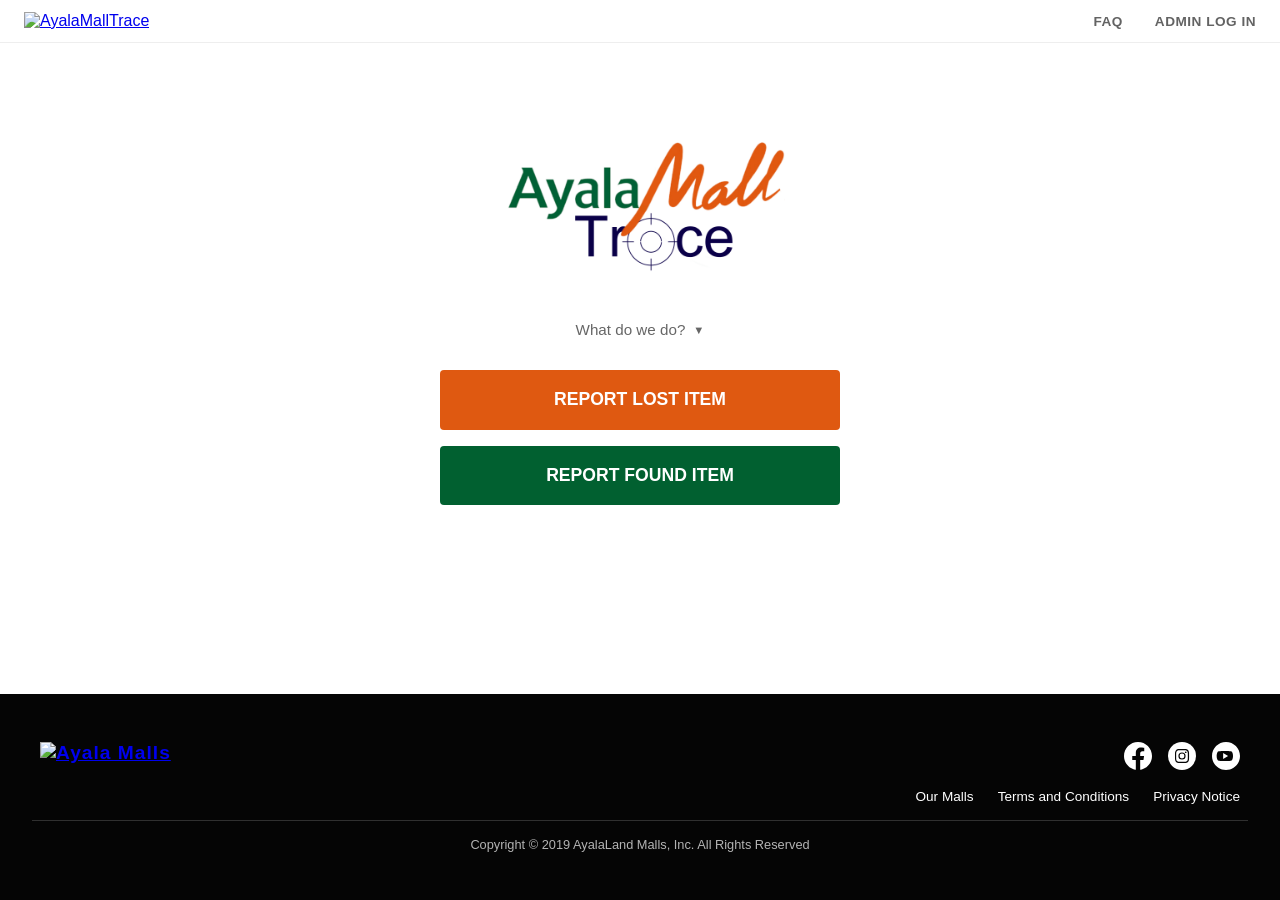
==== docs/index.html @ 49fe06a0 "Add files via upload" ====
<!DOCTYPE html>
<html lang="en">
<head>
    <meta charset="UTF-8">
    <meta name="viewport" content="width=device-width, initial-scale=1.0">
    <title>AyalaMallTrace | Home</title>
    <link rel="stylesheet" href="CSS/Primary-Style.css">
    <link rel="stylesheet" href="CSS/Footer-Style.css">
    <link rel="stylesheet" href="CSS/Nav-Style.css">
</head>
<body>

    <nav class="top-navbar">
        <div class="nav-brand">
            <a href="index.html" class="nav-logo-link">
                <img src="https://www.ayalamalls.com/static/media/ayala-malls-logo.840dd606.svg" alt="AyalaMallTrace" class="nav-img-logo">
            </a>
        </div>
        <div class="nav-links">
            <a href="https://www.ayalamalls.com/main/faq">FAQ</a>
            <a href="#">ADMIN LOG IN</a>
        </div>
    </nav>

    <main>
        <div class="home-content">
            
            <img src="Assets/Logo.png" alt="AyalaMallTrace Main Logo" class="main-img-logo">
            
            <details class="info-toggle">
                <summary>
                    What do we do? 
                    <span class="arrow">&#9660;</span>
                </summary>
                <p class="description">
                    We provide a direct line to mall security for lost and found items. File a report immediately to help us track, verify, and secure your belongings across all Ayala Malls premises.
                </p>
            </details>

            <div class="button-group-vertical">
                <a href="z-LI-Form.html" class="btn btn-lost">REPORT LOST ITEM</a>
                <a href="z-FI-Form.html" class="btn btn-found">REPORT FOUND ITEM</a>
            </div>
            
        </div>
    </main>

    <footer class="site-footer">
        <div class="footer-container">
            
            <div class="footer-left">
                <div class="footer-brand">
                    <a href="https://www.ayalamalls.com/">
                    <img src="https://www.ayalamalls.com/static/media/ayala-malls-logo.840dd606.svg" alt="Ayala Malls" class="footer-logo">
                    </a>
                </div>
            </div>

            <div class="footer-right">
                <div class="social-icons">
                    <a href="https://www.facebook.com/AyalaMalls360" aria-label="Facebook">
                        <svg width="28" height="28" viewBox="0 0 24 24" fill="white" xmlns="http://www.w3.org/2000/svg">
                            <path d="M12 0C5.373 0 0 5.373 0 12c0 5.99 4.388 10.954 10.125 11.854V15.47H7.078v-3.47h3.047V9.356c0-3.007 1.792-4.669 4.533-4.669 1.312 0 2.686.235 2.686.235v2.953H15.83c-1.491 0-1.956.925-1.956 1.874v2.25h3.328l-.532 3.47h-2.796v8.385C19.612 22.954 24 17.99 24 12c0-6.627-5.373-12-12-12z"/>
                        </svg>
                    </a>

                    <a href="https://www.instagram.com/iloveayalamalls/" aria-label="Instagram">
                        <svg width="28" height="28" viewBox="0 0 24 24" fill="none" xmlns="http://www.w3.org/2000/svg">
                            <circle cx="12" cy="12" r="12" fill="white"/>
                            <path d="M12 7c1.63 0 1.823.007 2.467.036.595.027.918.127 1.133.21.285.11.488.243.702.457.214.214.347.417.457.702.083.215.183.538.21 1.133.03.644.036.837.036 2.467s-.007 1.823-.036 2.467c-.027.595-.127.918-.21 1.133a1.895 1.895 0 0 1-.457.702 1.895 1.895 0 0 1-.702.457c-.215.083-.538.183-1.133.21-.644.03-.837.036-2.467.036s-1.823-.007-2.467-.036c-.595-.027-.918-.127-1.133-.21a1.895 1.895 0 0 1-.702-.457 1.895 1.895 0 0 1-.457-.702c-.083-.215-.183-.538-.21-1.133C7.006 13.823 7 13.63 7 12s.007-1.823.036-2.467c.027-.595.127-.918.21-1.133.11-.285.243-.488.457-.702.214-.214.417-.347.702-.457.215-.083.538-.183 1.133-.21C10.177 7.006 10.37 7 12 7zm0-1c-1.657 0-1.864.007-2.514.037-.648.03-1.092.133-1.48.284a2.89 2.89 0 0 0-1.044.68 2.89 2.89 0 0 0-.68 1.044c-.15.387-.254.831-.283 1.48C6.007 10.136 6 10.343 6 12s.007 1.864.037 2.514c.03.648.133 1.092.284 1.48.156.401.378.742.68 1.044.302.302.643.524 1.044.68.388.15.832.254 1.48.283.65.03.857.037 2.514.037s1.864-.007 2.514-.037c.648-.03 1.092-.133 1.48-.284a2.91 2.91 0 0 0 1.044-.68c.302-.302.524-.643.68-1.044.15-.388.254-.832.283-1.48.03-.65.037-.857.037-2.514s-.007-1.864-.037-2.514c-.03-.648-.133-1.092-.284-1.48a2.91 2.91 0 0 0-.68-1.044 2.89 2.89 0 0 0-1.044-.68c-.387-.15-.831-.254-1.48-.283C13.864 6.007 13.657 6 12 6z" fill="#050505"/>
                            <path d="M12 8.919a3.081 3.081 0 1 0 0 6.162 3.081 3.081 0 0 0 0-6.162zm0 5.162a2.081 2.081 0 1 1 0-4.162 2.081 2.081 0 0 1 0 4.162z" fill="#050505"/>
                            <circle cx="15.203" cy="8.797" r="0.72" fill="#050505"/>
                        </svg>
                    </a>

                    <a href="https://www.youtube.com/channel/UCkZGCcsk7YZ_QcgP6hwcJrQ" aria-label="YouTube">
                        <svg width="28" height="28" viewBox="0 0 24 24" fill="white" xmlns="http://www.w3.org/2000/svg">
                            <path d="M12 0C5.373 0 0 5.373 0 12c0 6.627 5.373 12 12 12s12-5.373 12-12C24 5.373 18.627 0 12 0zm5.498 14.814a1.716 1.716 0 0 1-1.212 1.22c-1.07.288-5.286.288-5.286.288s-4.216 0-5.286-.288a1.716 1.716 0 0 1-1.212-1.22C4 13.738 4 12 4 12s0-1.738.502-2.814a1.716 1.716 0 0 1 1.212-1.22c1.07-.288 5.286-.288 5.286-.288s4.216 0 5.286.288a1.716 1.716 0 0 1 1.212 1.22C18 10.262 18 12 18 12s0 1.738-.502 2.814zM9.545 9.432l4.273 2.568-4.273 2.568V9.432z"/>
                        </svg>
                    </a>
                </div>
                <ul class="footer-nav">
                    <li><a href="https://www.ayalamalls.com/main/malls">Our Malls</a></li>
                    <li><a href="https://www.ayalamalls.com/">Terms and Conditions</a></li>
                    <li><a href="https://www.ayalamalls.com/webview/ayalamalls-website-privacy#">Privacy Notice</a></li>
                </ul>
            </div>
        </div>
        <br>
        <hr>
        <p class="copyright">Copyright © 2019 AyalaLand Malls, Inc. All Rights Reserved</p>
    </footer>

    <script src="JavaScript/Logic.js"></script>
</body>
</html>
---- docs/CSS/Primary-Style.css ----
/* =========================================
   GLOBAL VARIABLES & RESETS
   ========================================= */
:root {
    /* Updated Primary Colors */
    --primary-green: #016030;
    --primary-orange: #df5911;
    
    --secondary-color: #ffffff;
    --accent-color: #f4f4f4;
    --text-main: #333333;
    --text-light: #666666;
    --border-color: #dddddd;
    --font-stack: 'Helvetica Neue', Helvetica, Arial, sans-serif;
}

* {
    box-sizing: border-box;
    margin: 0;
    padding: 0;
}

body {
    font-family: var(--font-stack);
    color: var(--text-main);
    background-color: var(--secondary-color);
    display: flex;
    flex-direction: column;
    min-height: 100vh;
}

/* =========================================
   MAIN CONTAINER
   ========================================= */
main {
    flex: 1;
    display: flex;
    justify-content: center;
    align-items: center;
    padding: 3rem 1.5rem;
    margin-bottom: 8.75rem;
    background-color: var(--secondary-color);
    animation: fadeIn 0.4s ease-in-out;
}

@keyframes fadeIn {
    from { opacity: 0; transform: translateY(10px); }
    to { opacity: 1; transform: translateY(0); }
}

/* =========================================
   HOME PAGE COMPONENTS
   ========================================= */
.home-content {
    text-align: center;
    width: 100%;
    max-width: 600px;
    margin: 0 auto;
}

.main-img-logo {
    width: 100%;
    max-width: 400px; 
    height: auto;
}

/* Updated Toggle / Accordion Styles */
.info-toggle {
    margin-bottom: 2rem;
    background-color: transparent;
    border-left: none;
    padding: 0;
    width: fit-content;
    margin-left: auto;
    margin-right: auto;
}

.info-toggle summary {
    font-weight: 500;
    font-size: 0.95rem;
    cursor: pointer;
    list-style: none;
    display: flex;
    justify-content: center;
    align-items: center;
    gap: 0.5rem;
    color: var(--text-light);
    outline: none;
}

.info-toggle summary::-webkit-details-marker {
    display: none;
}

/* Arrow styling */
.info-toggle .arrow {
    font-size: 0.7rem;
    transition: transform 0.3s ease;
    color: var(--text-light);
    display: inline-block;
}

.info-toggle[open] .arrow {
    transform: rotate(180deg);
}

.info-toggle .description {
    margin-top: 1rem;
    color: var(--text-light);
    line-height: 1.6;
    font-size: 0.95rem;
    /* CHANGE: This ensures the text block itself is centered */
    text-align: center;
    /* CHANGE: Explicitly limiting the width of the description so it doesn't span too wide */
    max-width: 400px;
    margin-left: auto;
    margin-right: auto;
}

/* =========================================
   GLOBAL BUTTON STYLES
   ========================================= */
.button-group-vertical {
    display: flex;
    flex-direction: column;
    gap: 1rem;
    align-items: center;
}

.btn {
    padding: 1.2rem 2rem; 
    font-size: 1.1rem; 
    font-weight: bold;
    text-transform: uppercase;
    border: none;
    cursor: pointer;
    transition: all 0.3s ease;
    text-align: center;
    width: 100%;
    max-width: 400px; 
    text-decoration: none;
    display: inline-block;
    border-radius: 4px;
    color: var(--secondary-color);
}

/* Home Page Specific Buttons */
.btn-lost {
    background-color: var(--primary-orange);
}

.btn-lost:hover {
    background-color: #c24d0f; 
}

.btn-found {
    background-color: var(--primary-green);
}

.btn-found:hover {
    background-color: #014d26; 
}

/* Form Action Buttons */
.btn-primary {
    background-color: var(--primary-green);
    color: var(--secondary-color);
}

.btn-primary:hover {
    background-color: #014c26;
    transform: translateY(-1px);
}

.btn-secondary {
    background-color: transparent;
    color: var(--text-light);
    border: 1px solid #cccccc;
}

.btn-secondary:hover {
    border-color: var(--primary-green);
    color: var(--primary-green);
    background-color: rgba(1, 96, 48, 0.05);
}

/* =========================================
   FORM STYLES
   ========================================= */
.form-container {
    background-color: var(--secondary-color);
    padding: 3rem;
    border: 1px solid var(--border-color);
    border-radius: 8px;
    width: 100%;
    max-width: 800px;
    box-shadow: 0 4px 20px rgba(0, 0, 0, 0.04);
}

.form-header {
    text-align: center;
    margin-bottom: 2.5rem;
    font-size: 2rem;
    font-weight: 800;
    color: var(--text-main);
    letter-spacing: 0.5px;
}

.form-grid {
    display: grid;
    grid-template-columns: 1fr 1fr;
    gap: 1.5rem 2rem;
}

.form-group {
    display: flex;
    flex-direction: column;
}

.form-group.full-width {
    grid-column: span 2;
}

.form-group label {
    font-size: 0.85rem;
    font-weight: 700;
    margin-bottom: 0.5rem;
    text-transform: uppercase;
    letter-spacing: 0.5px;
    color: var(--text-main);
}

.form-group input, 
.form-group select, 
.form-group textarea {
    padding: 0.85rem 1rem;
    border: 1px solid #cccccc;
    border-radius: 4px;
    background-color: #fafafa;
    font-family: inherit;
    font-size: 1rem;
    color: var(--text-main);
    transition: all 0.2s ease;
}

.form-group input:focus, 
.form-group select:focus, 
.form-group textarea:focus {
    outline: none;
    border-color: var(--primary-orange);
    background-color: var(--secondary-color);
    box-shadow: 0 0 0 3px rgba(223, 89, 17, 0.1);
}

.form-group textarea {
    resize: vertical;
    min-height: 120px;
}

.form-actions {
    margin-top: 2.5rem;
    display: flex;
    justify-content: space-between;
    align-items: center;
    padding-top: 1.5rem;
    border-top: 1px solid var(--border-color);
}

/* =========================================
   INSTRUCTION PAGE STYLES
   ========================================= */
.instruction-container {
    text-align: center;
    padding: 4rem 3rem;
    border: 1px solid var(--border-color);
    border-radius: 8px;
    background-color: #fafafa;
    width: 100%;
    max-width: 700px;
}

.instruction-icon {
    font-size: 4rem;
    margin-bottom: 1rem;
    line-height: 1;
}

.instruction-title {
    font-size: 1.8rem;
    margin-bottom: 1.5rem;
    font-weight: 800;
    color: var(--text-main);
}

.instruction-text {
    color: var(--text-light);
    line-height: 1.7;
    margin-bottom: 2.5rem;
    font-size: 1.05rem;
}

.instruction-text strong {
    color: var(--text-main);
    display: block;
    margin-bottom: 0.5rem;
}

/* =========================================
   FOOTER STYLES
   ========================================= */
footer {
    background-color: #000000;
    color: #ffffff;
    padding: 2.5rem 3rem;
    font-size: 0.85rem;
}

.footer-content {
    display: flex;
    flex-direction: column;
    align-items: flex-start;
    gap: 1rem;
    max-width: 1200px;
    margin: 0 auto;
}

.footer-brand {
    font-weight: bold;
    font-size: 1.2rem;
    color: var(--primary-orange);
    letter-spacing: 1px;
    margin-bottom: 0.5rem;
}

.footer-links {
    display: flex;
    gap: 1.5rem;
    color: #aaaaaa;
}

.footer-copyright {
    color: #666666;
    margin-top: 1rem;
}

/* =========================================
   UNIFIED MOBILE RESPONSIVENESS
   ========================================= */
@media (max-width: 768px) {
    /* Nav Mobile */
    nav { flex-direction: column; gap: 1rem; padding: 1rem; }
    .nav-links { margin: 0; }
    .nav-links a { margin: 0 1rem; }

    /* Footer Mobile */
    .footer-content { align-items: center; text-align: center; }
    .footer-links { flex-direction: column; gap: 0.5rem; }

    /* Forms & Instructions Mobile */
    .form-container, .instruction-container {
        padding: 2rem 1.5rem;
    }
    .form-grid {
        grid-template-columns: 1fr;
        gap: 1.2rem;
    }
    .form-group.full-width {
        grid-column: span 1;
    }
    .form-actions {
        flex-direction: column-reverse;
        gap: 1rem;
    }
    .form-actions .btn {
        width: 100% !important;
    }
}
---- docs/CSS/Footer-Style.css ----
/* FOOTER STYLES */
.site-footer {
    background-color: #050505; /* Deep black matching the Ayala layout */
    color: #ffffff;
    padding: 3rem 2rem;
    font-family: 'Helvetica Neue', Helvetica, Arial, sans-serif;
}

hr {
    border: none;
    border-top: 0.5px solid #303030;
}

.footer-container {
    display: flex;
    justify-content: space-between;
    align-items: flex-start;
    max-width: 1200px;
    margin: 0 auto;
    width: 100%;
}

/* Left Section */
.footer-left {
    display: flex;
    flex-direction: column;
    /* gap: 1rem; */
}

.footer-logo {
    height: 55px;
    width: auto;
    display: block;
    /* margin-bottom: 0.5rem; */
}

.footer-nav {
    display: flex;
    gap: 1.5rem;
    list-style: none;
    padding: 0;
    margin: 0;
}

.footer-nav a {
    color: #ffffff;
    text-decoration: none;
    font-size: 0.85rem;
    font-weight: 500;
}

.footer-nav a:hover {
    color: #df5911;
}

.copyright {
    font-size: 0.8rem;
    color: #ddddddce;
    /* margin-top: 0.1rem; */
    text-align: center;
    padding-top: 1rem;
}

/* Right Section */
.footer-right {
    display: flex;
    flex-direction: column;
    align-items: flex-end;
    gap: 0.5rem;
}

.social-icons {
    display: flex;
    gap: 1rem;
    margin-bottom: 0.5rem;
}

.social-icons img {
    width: 28px;
    height: 28px;
    border-radius: 50%; /* If icons need a circular background */
    background-color: #ffffff; 
}

.powered-by {
    font-size: 0.85rem;
    color: #ffffff;
    margin: 0;
}

.dev-link {
    font-size: 0.85rem;
    color: #dddddd;
    text-decoration: none;
}

.dev-link:hover {
    color: #ffffff;
    text-decoration: underline;
}

/* Mobile Responsiveness for Footer */
@media (max-width: 768px) {
    .footer-container {
        flex-direction: column;
        align-items: center;
        text-align: center;
        gap: 2.5rem;
    }
    
    .footer-left, .footer-right {
        align-items: center;
    }
    
    .footer-nav {
        flex-direction: row;
        gap: 0.8rem;
    }
}

/* SVG LOGO */
.social-icon-link svg {
    transition: fill 0.3s ease;
}

.social-icon-link svg:hover {
    fill: #df5911; 
}

/* .social-icons a svg {
    transition: fill 0.2s;
}
.social-icons a:hover svg {
    fill: #df5911;
} */
---- docs/CSS/Nav-Style.css ----
/* NAVIGATION BAR STYLES */
.top-navbar {
    display: flex;
    justify-content: space-between;
    align-items: center;
    padding: 0.75rem 1.5rem;
    background-color: #fffffff0;
    border-bottom: 1px solid #eeeeee; /* Subtle bottom border for separation */
    font-family: 'Helvetica Neue', Helvetica, Arial, sans-serif;
}

.brand-text {
    text-decoration: none;
    color: #000000;
    font-weight: 800;
    font-size: 1.2rem;
    letter-spacing: 1px;
    text-transform: uppercase;
}

.nav-links {
    display: flex;
    gap: 2rem;
}

.nav-links a {
    text-decoration: none;
    color: #636363;
    font-weight: 600;
    font-size: 0.85rem;
    text-transform: uppercase;
    letter-spacing: 0.5px;
    transition: color 0.2s ease;
}

.nav-links a:hover {
    color: #000000;
}

.nav-img-logo {
    max-height: 60px; 
    width: auto;
    display: block;
}

/* Mobile Responsiveness for Nav */
@media (max-width: 768px) {
    .top-navbar {
        flex-direction: column;
        padding: 1rem;
        gap: 1rem;
    }

    .nav-links {
        flex-direction: row;
        gap: 0.5rem;
    }
}
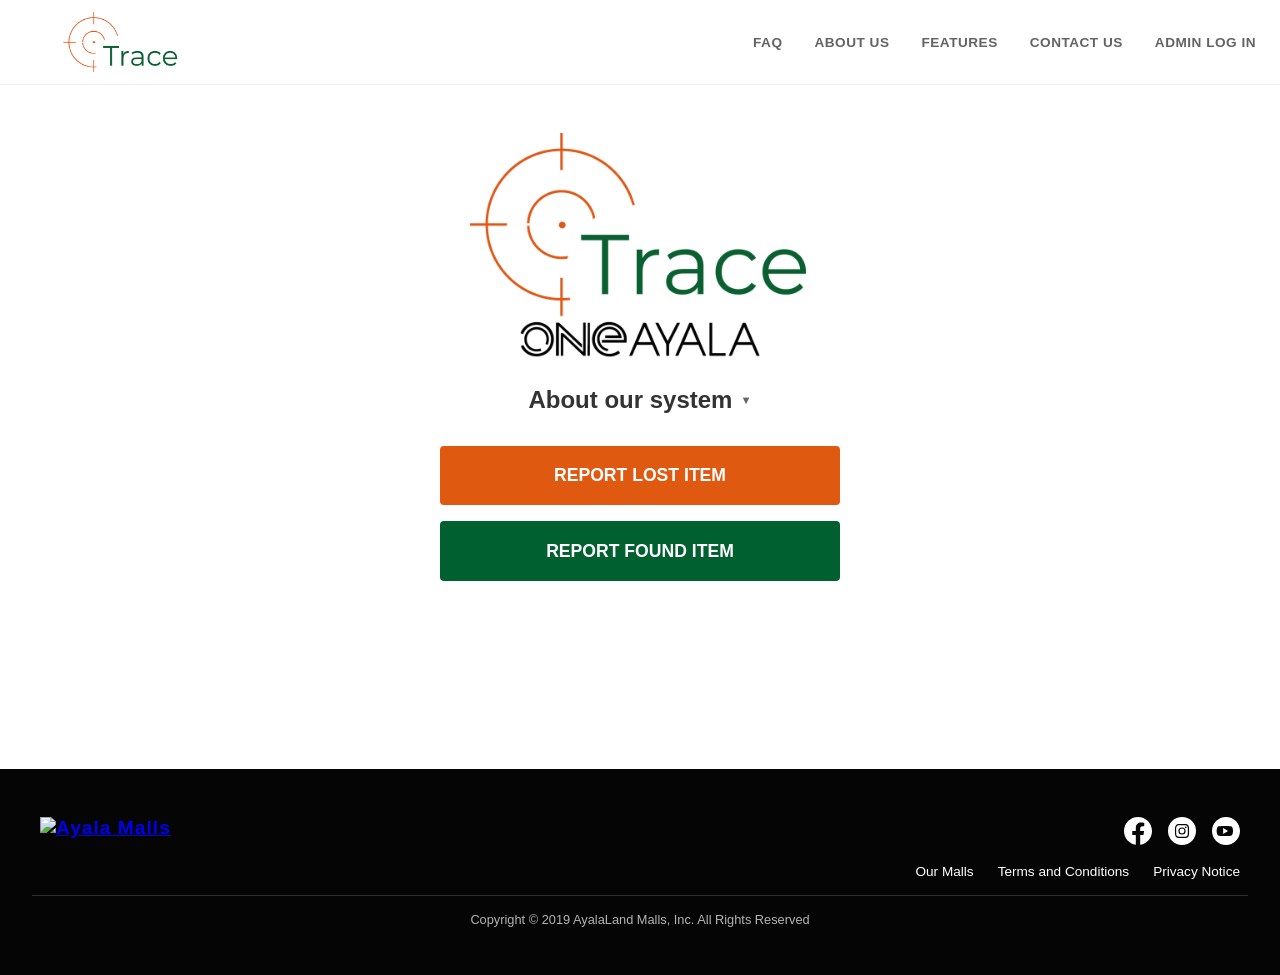
==== commit b3ed2b1f: "Add files via upload" ====
--- a/docs/index.html
+++ b/docs/index.html
@@ -9,37 +9,43 @@
     <link rel="stylesheet" href="CSS/Nav-Style.css">
 </head>
 <body>
-
     <nav class="top-navbar">
         <div class="nav-brand">
             <a href="index.html" class="nav-logo-link">
-                <img src="https://www.ayalamalls.com/static/media/ayala-malls-logo.840dd606.svg" alt="AyalaMallTrace" class="nav-img-logo">
+                <img src="Assets/Logo-nav.png" alt="AyalaMallTrace" class="nav-img-logo">
             </a>
         </div>
         <div class="nav-links">
             <a href="https://www.ayalamalls.com/main/faq">FAQ</a>
-            <a href="#">ADMIN LOG IN</a>
+            <!-- <a href="dashboard.html">DASHBOARD</a> -->
+            <a href="About-us.html">ABOUT US</a>
+            <a href="Features.html">FEATURES</a>
+            <a href="Contact-us.html">CONTACT US</a>
+            <a href="Admin.html">ADMIN LOG IN</a>
         </div>
     </nav>
 
     <main>
         <div class="home-content">
-            
-            <img src="Assets/Logo.png" alt="AyalaMallTrace Main Logo" class="main-img-logo">
-            
-            <details class="info-toggle">
-                <summary>
-                    What do we do? 
-                    <span class="arrow">&#9660;</span>
-                </summary>
-                <p class="description">
-                    We provide a direct line to mall security for lost and found items. File a report immediately to help us track, verify, and secure your belongings across all Ayala Malls premises.
-                </p>
-            </details>
+            <header>
+                <img src="Assets/Logo.png" alt="Banner Logo" class="main-img-logo">
+
+                <details class="info-toggle">
+                    <summary>
+                        <h1>About our system</h1>
+                        <span class="arrow">&#9660;</span>
+                    </summary>
+                    <p class="description">
+                        We provide a direct line to mall security for lost and found items. 
+                        File a report immediately to help us track, verify, and secure your belongings 
+                        across One Ayala (1 Ayala Ave, Makati City, 1226 Metro Manila).
+                    </p>
+                </details>
+            </header>
 
             <div class="button-group-vertical">
-                <a href="z-LI-Form.html" class="btn btn-lost">REPORT LOST ITEM</a>
-                <a href="z-FI-Form.html" class="btn btn-found">REPORT FOUND ITEM</a>
+                <a href="LI-Form.html" class="btn btn-lost">REPORT LOST ITEM</a>
+                <a href="FI-Form.html" class="btn btn-found">REPORT FOUND ITEM</a>
             </div>
             
         </div>
--- a/docs/CSS/Primary-Style.css
+++ b/docs/CSS/Primary-Style.css
@@ -62,9 +62,25 @@
     width: 100%;
     max-width: 400px; 
     height: auto;
-}
-
-/* Updated Toggle / Accordion Styles */
+    padding-bottom: 1.5rem;
+}
+
+.info-label {
+    display: inline-flex;
+    align-items: center;
+    gap: 0.5rem; /* Generates space between icon and text */
+    color: var(--primary-green);
+    font-size: 1.1rem;
+    margin-bottom: 0.5rem;
+}
+
+.info-icon {
+    width: 18px;
+    height: 18px;
+    flex-shrink: 0; /* Prevents the icon from squishing on tight layout changes */
+}
+
+
 .info-toggle {
     margin-bottom: 2rem;
     background-color: transparent;
@@ -115,6 +131,12 @@
     max-width: 400px;
     margin-left: auto;
     margin-right: auto;
+}
+
+h1 {
+    font-size: 1.5rem;
+    font-weight: 700;
+    color: var(--text-main);
 }
 
 /* =========================================
